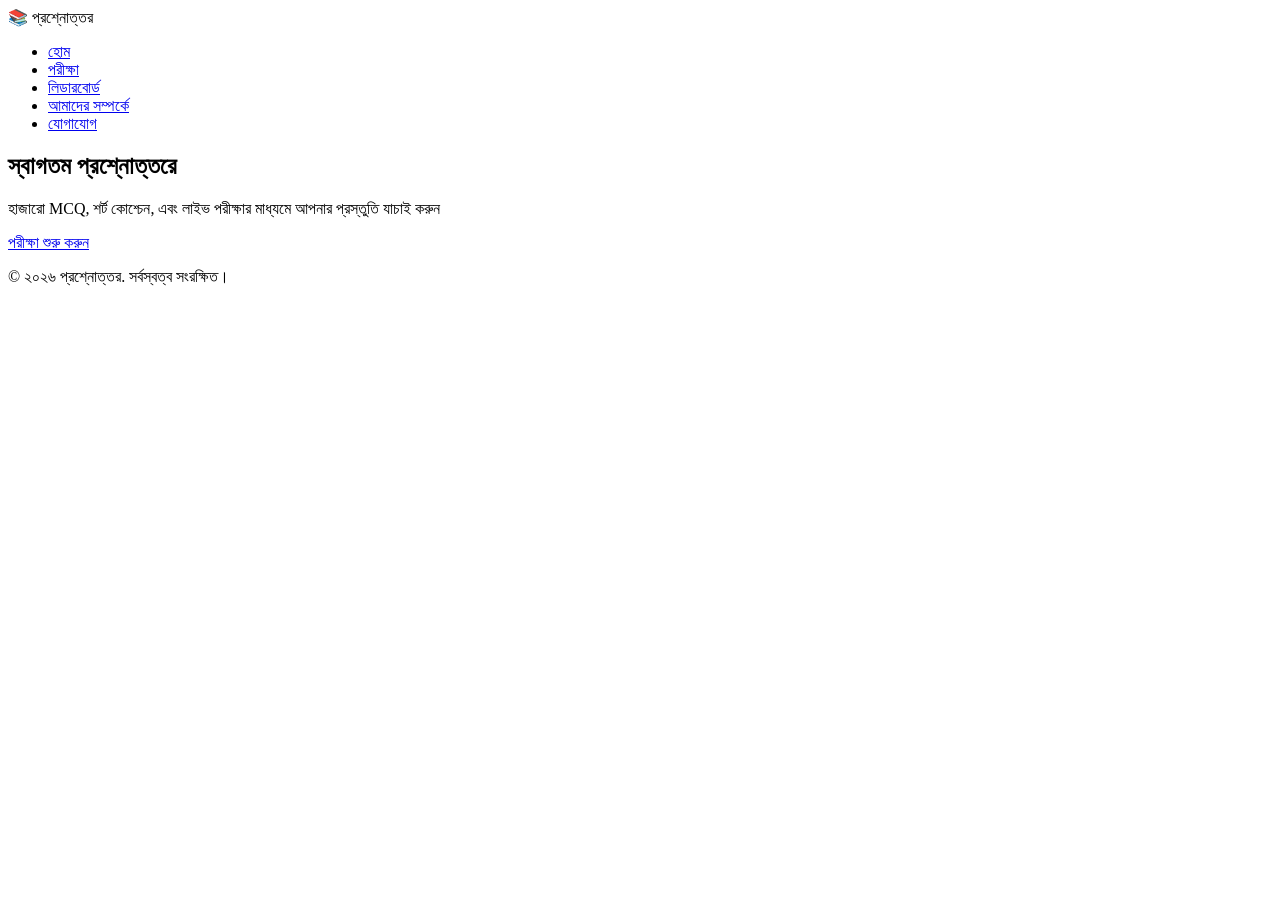
==== index.html @ d4e4870a "Add initial HTML structure for the MCQ platform" ====
<!DOCTYPE html>
<html lang="bn">
<head>
  <meta charset="UTF-8">
  <meta name="viewport" content="width=device-width, initial-scale=1.0">
  <title>প্রশ্নোত্তর - শিক্ষামূলক MCQ প্লাটফর্ম</title>
  <link rel="stylesheet" href="style.css">
  <link href="https://fonts.googleapis.com/css2?family=Hind+Siliguri:wght@400;600;700&display=swap" rel="stylesheet">
</head>
<body>
  <nav class="navbar">
    <div class="nav-brand">📚 প্রশ্নোত্তর</div>
    <ul class="nav-links">
      <li><a href="index.html">হোম</a></li>
      <li><a href="exam.html">পরীক্ষা</a></li>
      <li><a href="leaderboard.html">লিডারবোর্ড</a></li>
      <li><a href="about.html">আমাদের সম্পর্কে</a></li>
      <li><a href="contact.html">যোগাযোগ</a></li>
    </ul>
  </nav>

  <section class="hero">
    <h1>স্বাগতম প্রশ্নোত্তরে</h1>
    <p>হাজারো MCQ, শর্ট কোশ্চেন, এবং লাইভ পরীক্ষার মাধ্যমে আপনার প্রস্তুতি যাচাই করুন</p>
    <a href="exam.html" class="btn-primary">পরীক্ষা শুরু করুন</a>
  </section>

  <footer>
    <p>© ২০২৬ প্রশ্নোত্তর. সর্বস্বত্ব সংরক্ষিত।</p>
  </footer>
</body>
</html>
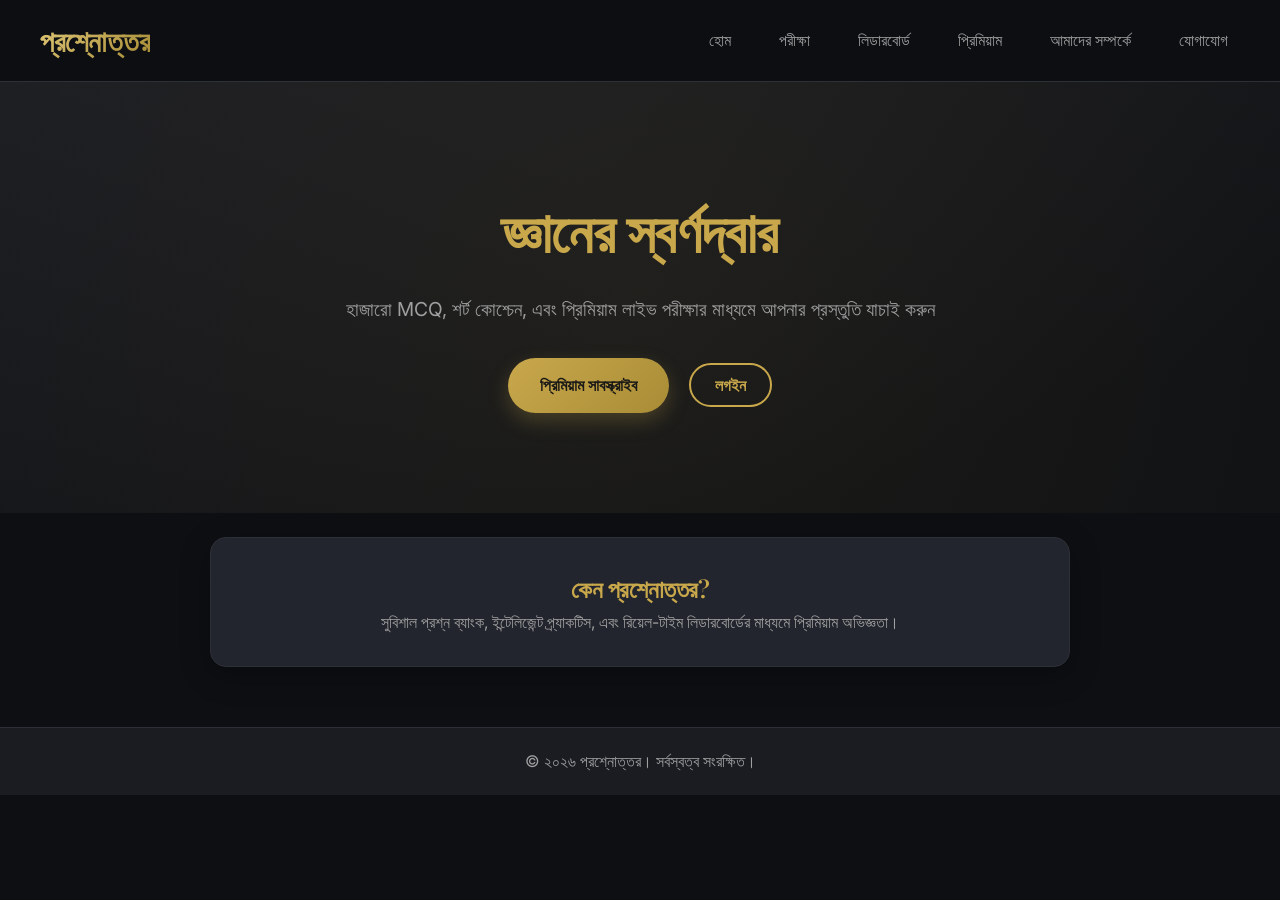
==== commit 90854836: "Update title and content for premium platform" ====
--- a/index.html
+++ b/index.html
@@ -3,30 +3,38 @@
 <head>
   <meta charset="UTF-8">
   <meta name="viewport" content="width=device-width, initial-scale=1.0">
-  <title>প্রশ্নোত্তর - শিক্ষামূলক MCQ প্লাটফর্ম</title>
+  <title>প্রশ্নোত্তর - প্রিমিয়াম MCQ প্লাটফর্ম</title>
   <link rel="stylesheet" href="style.css">
-  <link href="https://fonts.googleapis.com/css2?family=Hind+Siliguri:wght@400;600;700&display=swap" rel="stylesheet">
 </head>
 <body>
   <nav class="navbar">
-    <div class="nav-brand">📚 প্রশ্নোত্তর</div>
+    <div class="nav-brand">প্রশ্নোত্তর</div>
     <ul class="nav-links">
       <li><a href="index.html">হোম</a></li>
       <li><a href="exam.html">পরীক্ষা</a></li>
       <li><a href="leaderboard.html">লিডারবোর্ড</a></li>
+      <li><a href="pricing.html">প্রিমিয়াম</a></li>
       <li><a href="about.html">আমাদের সম্পর্কে</a></li>
       <li><a href="contact.html">যোগাযোগ</a></li>
     </ul>
   </nav>
 
   <section class="hero">
-    <h1>স্বাগতম প্রশ্নোত্তরে</h1>
-    <p>হাজারো MCQ, শর্ট কোশ্চেন, এবং লাইভ পরীক্ষার মাধ্যমে আপনার প্রস্তুতি যাচাই করুন</p>
-    <a href="exam.html" class="btn-primary">পরীক্ষা শুরু করুন</a>
+    <h1>জ্ঞানের স্বর্ণদ্বার</h1>
+    <p>হাজারো MCQ, শর্ট কোশ্চেন, এবং প্রিমিয়াম লাইভ পরীক্ষার মাধ্যমে আপনার প্রস্তুতি যাচাই করুন</p>
+    <a href="pricing.html" class="btn-primary">প্রিমিয়াম সাবস্ক্রাইব</a>
+    <a href="login.html" class="btn-outline" style="margin-left:16px;">লগইন</a>
   </section>
 
+  <div class="container mt-4">
+    <div class="card text-center">
+      <h2>কেন প্রশ্নোত্তর?</h2>
+      <p style="color:var(--text-muted);">সুবিশাল প্রশ্ন ব্যাংক, ইন্টেলিজেন্ট প্র্যাকটিস, এবং রিয়েল-টাইম লিডারবোর্ডের মাধ্যমে প্রিমিয়াম অভিজ্ঞতা।</p>
+    </div>
+  </div>
+
   <footer>
-    <p>© ২০২৬ প্রশ্নোত্তর. সর্বস্বত্ব সংরক্ষিত।</p>
+    <p>© ২০২৬ প্রশ্নোত্তর। সর্বস্বত্ব সংরক্ষিত।</p>
   </footer>
 </body>
 </html>
--- a/style.css
+++ b/style.css
@@ -0,0 +1,148 @@
+/* ========== GOLD & DARK ACADEMIA ========== */
+@import url('https://fonts.googleapis.com/css2?family=Playfair+Display:wght@500;600;700&family=Inter:wght@400;500;600&display=swap');
+
+:root {
+  --bg: #0d0f13;
+  --surface: #1a1c22;
+  --card: #22252d;
+  --gold: #c9a84c;
+  --gold-light: #e0c878;
+  --gold-dark: #a68a34;
+  --text: #e2e2e2;
+  --text-muted: #a0a0a0;
+  --border: #2e3038;
+  --danger: #c0392b;
+  --success: #27ae60;
+  --radius: 16px;
+}
+
+* { box-sizing: border-box; margin: 0; padding: 0; }
+
+body {
+  font-family: 'Inter', sans-serif;
+  background: var(--bg);
+  color: var(--text);
+  line-height: 1.7;
+  min-height: 100vh;
+}
+
+h1, h2, h3, h4 {
+  font-family: 'Playfair Display', serif;
+  font-weight: 600;
+  color: var(--gold);
+  letter-spacing: -0.5px;
+}
+
+a { color: var(--gold-light); text-decoration: none; }
+a:hover { color: var(--gold); }
+
+/* ========== NAVIGATION ========== */
+.navbar {
+  display: flex;
+  justify-content: space-between;
+  align-items: center;
+  padding: 16px 40px;
+  background: rgba(13, 15, 19, 0.9);
+  backdrop-filter: blur(12px);
+  border-bottom: 1px solid var(--border);
+  position: sticky;
+  top: 0;
+  z-index: 100;
+}
+.nav-brand {
+  font-family: 'Playfair Display', serif;
+  font-size: 1.8rem;
+  font-weight: 700;
+  background: linear-gradient(135deg, var(--gold-light), var(--gold-dark));
+  -webkit-background-clip: text;
+  -webkit-text-fill-color: transparent;
+  background-clip: text;
+}
+.nav-links { list-style: none; display: flex; gap: 24px; }
+.nav-links a { color: var(--text-muted); font-weight: 500; padding: 8px 12px; border-radius: 8px; transition: 0.2s; }
+.nav-links a:hover { color: var(--gold-light); background: rgba(201,168,76,0.1); }
+
+/* ========== HERO ========== */
+.hero {
+  text-align: center;
+  padding: 100px 20px;
+  background: linear-gradient(160deg, #1a1c22 0%, #0d0f13 80%);
+  position: relative;
+  overflow: hidden;
+}
+.hero::before {
+  content: "";
+  position: absolute;
+  top: -50%;
+  left: -50%;
+  width: 200%;
+  height: 200%;
+  background: radial-gradient(circle, rgba(201,168,76,0.08) 0%, transparent 70%);
+  animation: rotate 20s linear infinite;
+}
+@keyframes rotate { from { transform: rotate(0deg); } to { transform: rotate(360deg); } }
+.hero h1 { font-size: 3.5rem; margin-bottom: 16px; position: relative; }
+.hero p { font-size: 1.2rem; color: var(--text-muted); max-width: 600px; margin: 0 auto 32px; position: relative; }
+
+/* ========== BUTTONS ========== */
+.btn-primary {
+  display: inline-block;
+  padding: 14px 32px;
+  background: linear-gradient(135deg, var(--gold), var(--gold-dark));
+  color: #0d0f13;
+  font-weight: 700;
+  border-radius: 40px;
+  text-decoration: none;
+  font-size: 1rem;
+  box-shadow: 0 8px 20px rgba(201,168,76,0.25);
+  transition: all 0.3s;
+}
+.btn-primary:hover { transform: translateY(-3px); box-shadow: 0 12px 28px rgba(201,168,76,0.4); }
+
+.btn-outline {
+  background: transparent;
+  border: 2px solid var(--gold);
+  color: var(--gold);
+  padding: 10px 24px;
+  border-radius: 40px;
+  font-weight: 600;
+}
+.btn-outline:hover { background: var(--gold); color: #0d0f13; }
+
+/* ========== CARDS ========== */
+.card {
+  background: var(--card);
+  border: 1px solid var(--border);
+  border-radius: var(--radius);
+  padding: 30px;
+  box-shadow: 0 8px 30px rgba(0,0,0,0.3);
+}
+
+/* ========== FORM INPUTS ========== */
+input[type="text"], input[type="email"], input[type="password"], select {
+  width: 100%;
+  padding: 14px 18px;
+  background: var(--surface);
+  border: 1px solid var(--border);
+  border-radius: 12px;
+  color: var(--text);
+  font-size: 1rem;
+  outline: none;
+  transition: border 0.2s;
+}
+input:focus, select:focus { border-color: var(--gold); }
+
+/* ========== FOOTER ========== */
+footer {
+  text-align: center;
+  padding: 20px;
+  background: var(--surface);
+  border-top: 1px solid var(--border);
+  color: var(--text-muted);
+  margin-top: 60px;
+}
+
+/* ========== UTILITY ========== */
+.container { max-width: 900px; margin: 40px auto; padding: 0 20px; }
+.text-center { text-align: center; }
+.mt-4 { margin-top: 24px; }
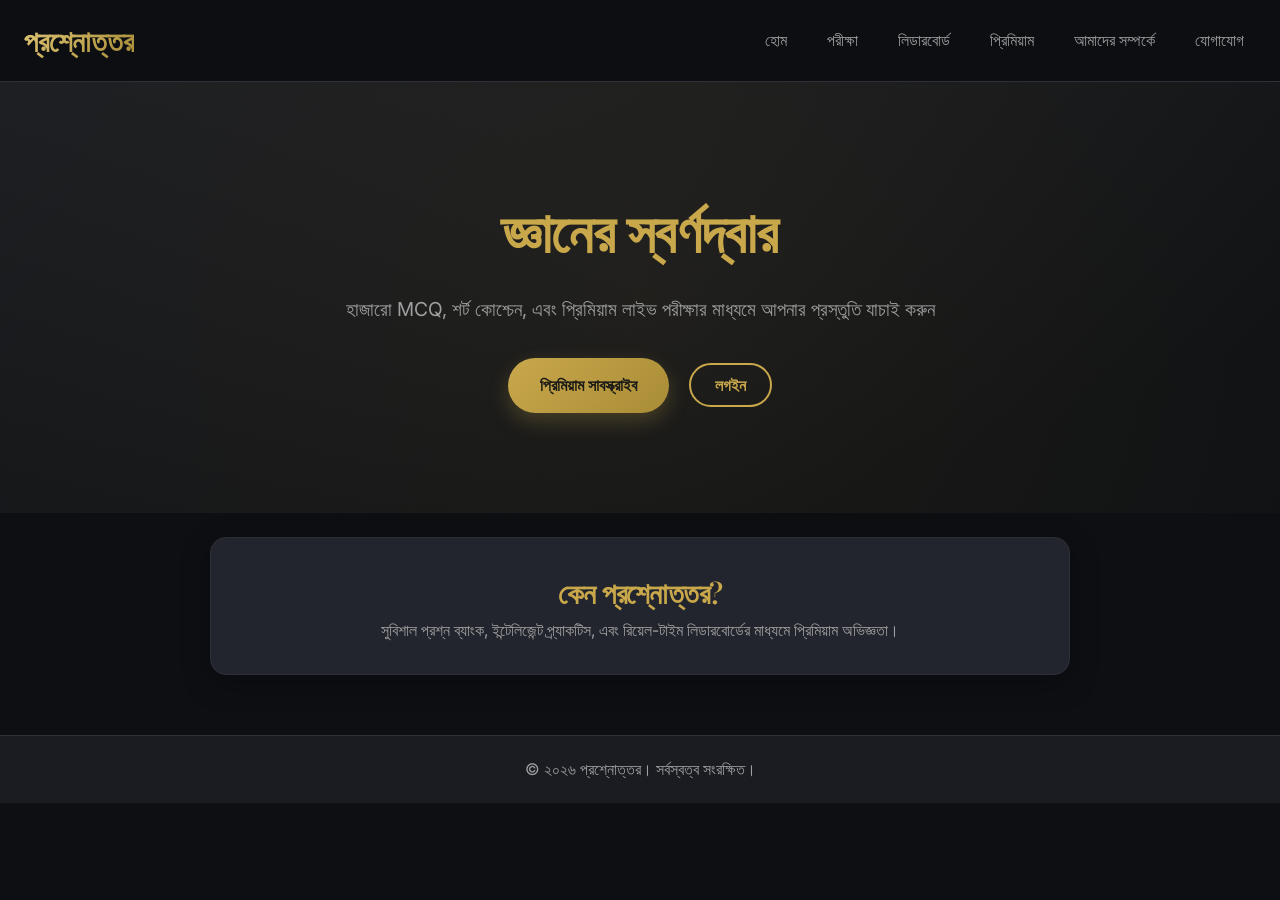
==== commit f5e79e87: "Refactor navigation structure in index.html" ====
--- a/index.html
+++ b/index.html
@@ -8,16 +8,19 @@
 </head>
 <body>
   <nav class="navbar">
-    <div class="nav-brand">প্রশ্নোত্তর</div>
-    <ul class="nav-links">
-      <li><a href="index.html">হোম</a></li>
-      <li><a href="exam.html">পরীক্ষা</a></li>
-      <li><a href="leaderboard.html">লিডারবোর্ড</a></li>
-      <li><a href="pricing.html">প্রিমিয়াম</a></li>
-      <li><a href="about.html">আমাদের সম্পর্কে</a></li>
-      <li><a href="contact.html">যোগাযোগ</a></li>
-    </ul>
-  </nav>
+  <div class="nav-brand">প্রশ্নোত্তর</div>
+  <button class="menu-toggle" aria-label="Menu">
+    <span></span><span></span><span></span>
+  </button>
+  <ul class="nav-links">
+    <li><a href="index.html">হোম</a></li>
+    <li><a href="exam.html">পরীক্ষা</a></li>
+    <li><a href="leaderboard.html">লিডারবোর্ড</a></li>
+    <li><a href="pricing.html">প্রিমিয়াম</a></li>
+    <li><a href="about.html">আমাদের সম্পর্কে</a></li>
+    <li><a href="contact.html">যোগাযোগ</a></li>
+  </ul>
+</nav>
 
   <section class="hero">
     <h1>জ্ঞানের স্বর্ণদ্বার</h1>
--- a/style.css
+++ b/style.css
@@ -1,6 +1,12 @@
-/* ========== GOLD & DARK ACADEMIA ========== */
+/* ============================================================
+   GOLD & DARK ACADEMIA – Master Stylesheet
+   Covers: Home, Exam, Leaderboard, Auth, Pricing, About, Contact
+   Fully responsive (mobile first)
+   ============================================================ */
+
 @import url('https://fonts.googleapis.com/css2?family=Playfair+Display:wght@500;600;700&family=Inter:wght@400;500;600&display=swap');
 
+/* ---------- CSS Variables ---------- */
 :root {
   --bg: #0d0f13;
   --surface: #1a1c22;
@@ -16,6 +22,7 @@
   --radius: 16px;
 }
 
+/* ---------- Reset ---------- */
 * { box-sizing: border-box; margin: 0; padding: 0; }
 
 body {
@@ -32,22 +39,26 @@
   color: var(--gold);
   letter-spacing: -0.5px;
 }
+h1 { font-size: 2.2rem; }
+h2 { font-size: 1.8rem; }
+h3 { font-size: 1.5rem; }
 
 a { color: var(--gold-light); text-decoration: none; }
 a:hover { color: var(--gold); }
 
-/* ========== NAVIGATION ========== */
+/* ---------- Navigation ---------- */
 .navbar {
   display: flex;
   justify-content: space-between;
   align-items: center;
-  padding: 16px 40px;
+  padding: 16px 24px;
   background: rgba(13, 15, 19, 0.9);
   backdrop-filter: blur(12px);
   border-bottom: 1px solid var(--border);
   position: sticky;
   top: 0;
   z-index: 100;
+  flex-wrap: wrap;
 }
 .nav-brand {
   font-family: 'Playfair Display', serif;
@@ -58,11 +69,56 @@
   -webkit-text-fill-color: transparent;
   background-clip: text;
 }
-.nav-links { list-style: none; display: flex; gap: 24px; }
-.nav-links a { color: var(--text-muted); font-weight: 500; padding: 8px 12px; border-radius: 8px; transition: 0.2s; }
-.nav-links a:hover { color: var(--gold-light); background: rgba(201,168,76,0.1); }
-
-/* ========== HERO ========== */
+.nav-links {
+  list-style: none;
+  display: flex;
+  gap: 16px;
+}
+.nav-links a {
+  color: var(--text-muted);
+  font-weight: 500;
+  padding: 8px 12px;
+  border-radius: 8px;
+  transition: 0.2s;
+}
+.nav-links a:hover {
+  color: var(--gold-light);
+  background: rgba(201,168,76,0.1);
+}
+
+/* Hamburger button */
+.menu-toggle {
+  display: none;
+  flex-direction: column;
+  gap: 5px;
+  background: none;
+  border: none;
+  cursor: pointer;
+  padding: 5px;
+}
+.menu-toggle span {
+  display: block;
+  width: 25px;
+  height: 3px;
+  background: var(--gold);
+  border-radius: 3px;
+  transition: 0.3s;
+}
+
+@media (max-width: 768px) {
+  .menu-toggle { display: flex; }
+  .nav-links {
+    display: none;
+    flex-basis: 100%;
+    flex-direction: column;
+    align-items: center;
+    gap: 12px;
+    padding-top: 20px;
+  }
+  .nav-links.active { display: flex; }
+}
+
+/* ---------- Hero (Home) ---------- */
 .hero {
   text-align: center;
   padding: 100px 20px;
@@ -73,10 +129,8 @@
 .hero::before {
   content: "";
   position: absolute;
-  top: -50%;
-  left: -50%;
-  width: 200%;
-  height: 200%;
+  top: -50%; left: -50%;
+  width: 200%; height: 200%;
   background: radial-gradient(circle, rgba(201,168,76,0.08) 0%, transparent 70%);
   animation: rotate 20s linear infinite;
 }
@@ -84,7 +138,7 @@
 .hero h1 { font-size: 3.5rem; margin-bottom: 16px; position: relative; }
 .hero p { font-size: 1.2rem; color: var(--text-muted); max-width: 600px; margin: 0 auto 32px; position: relative; }
 
-/* ========== BUTTONS ========== */
+/* ---------- Buttons ---------- */
 .btn-primary {
   display: inline-block;
   padding: 14px 32px;
@@ -109,7 +163,7 @@
 }
 .btn-outline:hover { background: var(--gold); color: #0d0f13; }
 
-/* ========== CARDS ========== */
+/* ---------- Cards ---------- */
 .card {
   background: var(--card);
   border: 1px solid var(--border);
@@ -118,8 +172,11 @@
   box-shadow: 0 8px 30px rgba(0,0,0,0.3);
 }
 
-/* ========== FORM INPUTS ========== */
-input[type="text"], input[type="email"], input[type="password"], select {
+/* ---------- Form Inputs ---------- */
+input[type="text"],
+input[type="email"],
+input[type="password"],
+select {
   width: 100%;
   padding: 14px 18px;
   background: var(--surface);
@@ -129,10 +186,62 @@
   font-size: 1rem;
   outline: none;
   transition: border 0.2s;
-}
-input:focus, select:focus { border-color: var(--gold); }
-
-/* ========== FOOTER ========== */
+  margin-top: 12px;
+}
+input:focus,
+select:focus { border-color: var(--gold); }
+
+/* ---------- Exam Options ---------- */
+.option {
+  display: flex;
+  align-items: center;
+  padding: 14px 20px;
+  background: var(--surface);
+  border: 1px solid var(--border);
+  border-radius: 14px;
+  cursor: pointer;
+  margin: 10px 0;
+  transition: all 0.2s;
+}
+.option:hover { border-color: var(--gold); }
+.option.selected {
+  background: var(--gold);
+  color: #0d0f13;
+  border-color: var(--gold);
+}
+.option-prefix { font-weight: 700; margin-right: 12px; }
+
+/* ---------- Timer ---------- */
+.timer {
+  font-size: 2.5rem;
+  font-weight: 700;
+  color: var(--gold);
+  font-family: 'Playfair Display', serif;
+}
+
+/* ---------- Result Colors ---------- */
+.correct { color: var(--success); }
+.wrong { color: var(--danger); }
+
+/* ---------- Leaderboard ---------- */
+.leaderboard-item {
+  display: flex;
+  justify-content: space-between;
+  align-items: center;
+  padding: 14px 0;
+  border-bottom: 1px solid var(--border);
+  flex-wrap: wrap;
+}
+.leaderboard-rank {
+  width: 40px;
+  font-weight: 700;
+  color: var(--gold);
+}
+.leaderboard-name { flex: 1; }
+.leaderboard-score { font-weight: 600; color: var(--gold-light); }
+.leaderboard-category { color: var(--text-muted); font-size: 0.9rem; margin-left: 8px; }
+
+/* ---------- Footer ---------- */
 footer {
   text-align: center;
   padding: 20px;
@@ -142,7 +251,42 @@
   margin-top: 60px;
 }
 
-/* ========== UTILITY ========== */
+/* ---------- Utilities ---------- */
 .container { max-width: 900px; margin: 40px auto; padding: 0 20px; }
 .text-center { text-align: center; }
+.mt-2 { margin-top: 12px; }
 .mt-4 { margin-top: 24px; }
+.mb-4 { margin-bottom: 24px; }
+.w-full { width: 100%; }
+
+/* Flex grid for pricing / features */
+.flex-grid {
+  display: flex;
+  gap: 20px;
+  flex-wrap: wrap;
+  justify-content: center;
+}
+.flex-grid > * { flex: 1 1 250px; }
+
+/* ---------- Responsive Adjustments ---------- */
+@media (max-width: 768px) {
+  h1 { font-size: 1.8rem; }
+  h2 { font-size: 1.5rem; }
+  h3 { font-size: 1.3rem; }
+  .hero h1 { font-size: 2.2rem; }
+  .hero p { font-size: 1rem; }
+  .hero { padding: 60px 16px; }
+  .card { padding: 20px; }
+}
+
+@media (max-width: 480px) {
+  .btn-primary,
+  .btn-outline {
+    display: block;
+    width: 100%;
+    text-align: center;
+    margin-bottom: 10px;
+  }
+  .option { padding: 12px 16px; }
+  .leaderboard-item { flex-direction: column; align-items: flex-start; }
+}
